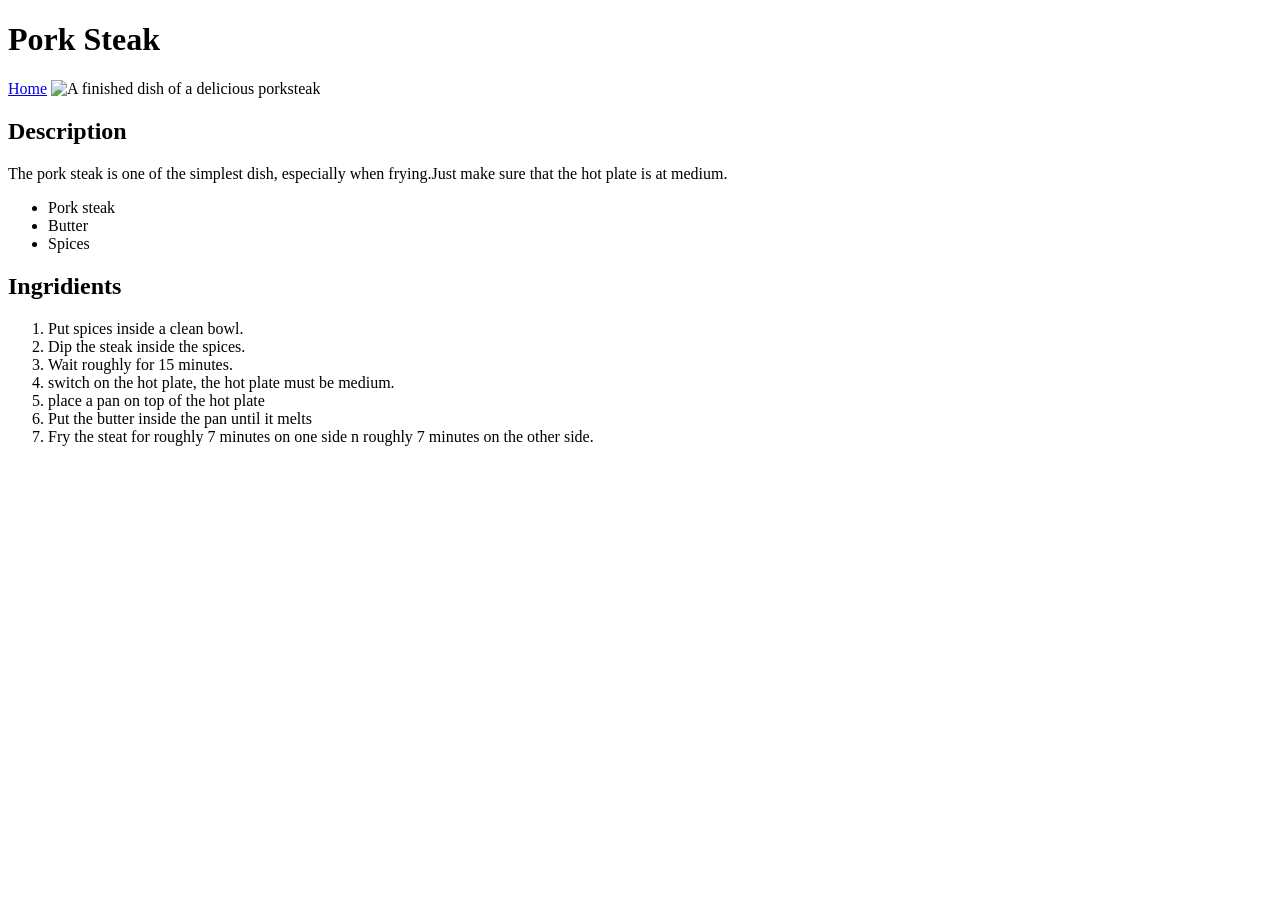
==== recipes/porksteak.html @ 26a21c15 "Add porksteak.htm, scones.html, and skopo.html" ====
<!DOCTYPE html>
<html lang="en">
    <head>
        <meta charset="UTF-8">
        <title>Pork Steak</title>
    </head>

    <body>
        <h1>Pork Steak</h1>

        <a href="../index.html">Home</a>

        <img src="porksteak.jpeg" alt="A finished dish of a delicious porksteak">

        <h2>Description</h2>

        <p>The pork steak is one of the simplest dish, especially when frying.Just make sure that the hot plate is at medium.</p>

        <ul>
            <li>Pork steak</li>
            <li>Butter</li>
            <li>Spices</li>
        </ul>

        <h2>Ingridients</h2>

        <ol>
            <li>Put spices inside a clean bowl.</li>
            <li>Dip the steak inside the spices.</li>
            <li>Wait roughly for 15 minutes.</li>
            <li>switch on the hot plate, the hot plate must be medium.</li>
            <li>place a pan on top of the hot plate</li>
            <li>Put the butter inside the pan until it melts</li>
            <li>Fry the steat for roughly 7 minutes on one side n roughly 7 minutes on the other side.</li>
        </ol>
    </body>
</html>
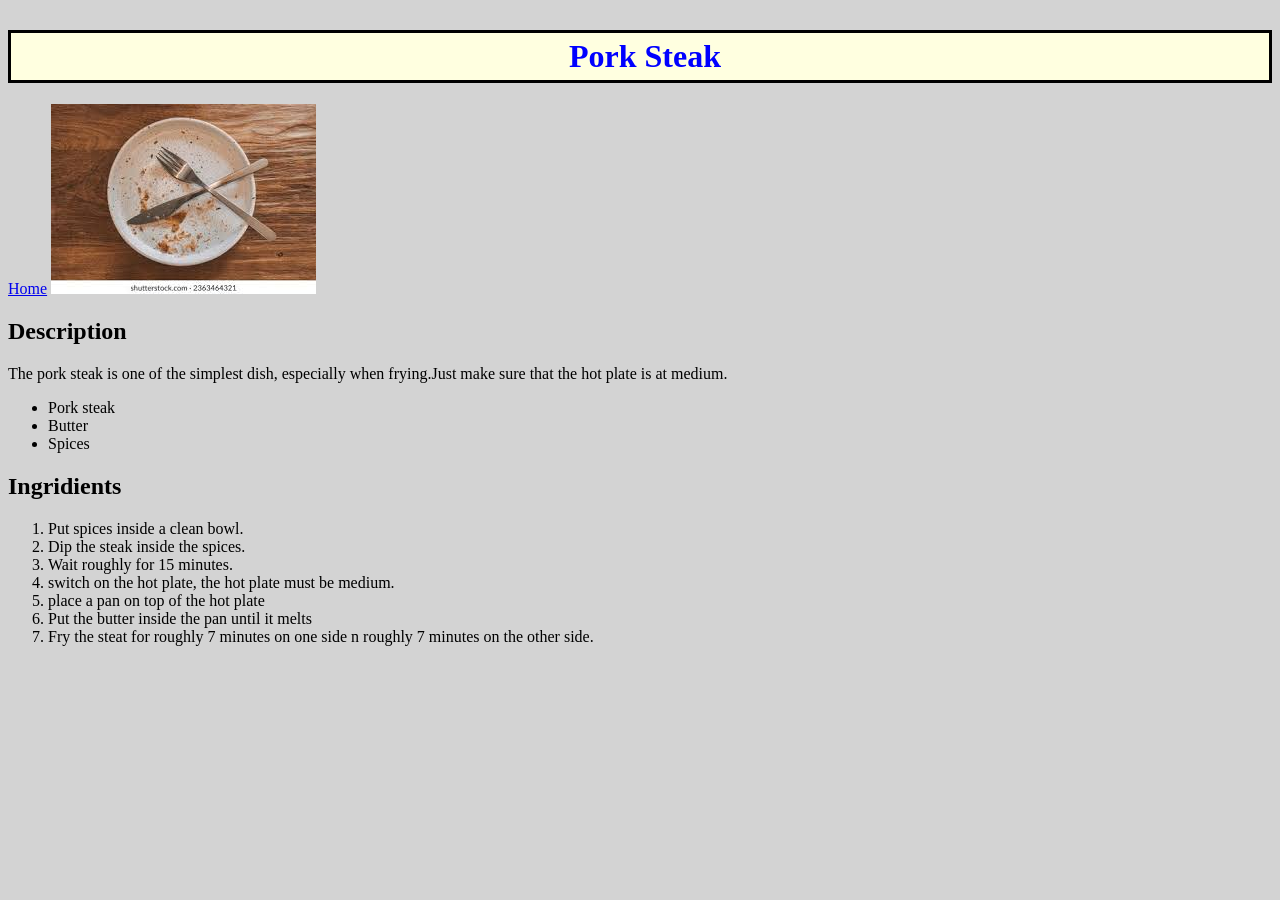
==== commit 953cef3d: "Added external CSS styling" ====
--- a/recipes/porksteak.html
+++ b/recipes/porksteak.html
@@ -3,6 +3,7 @@
     <head>
         <meta charset="UTF-8">
         <title>Pork Steak</title>
+        <link rel="stylesheet" href="porksteak.css">
     </head>
 
     <body>
--- a/recipes/porksteak.css
+++ b/recipes/porksteak.css
@@ -0,0 +1,14 @@
+body {
+    background: lightgray;
+}
+
+h1 {
+    color: blue;
+    margin-top: 30px;
+    padding: 5px;
+    border: 3px solid black;
+    text-align: center;
+    padding-left: 15px;
+    background-color: lightyellow;
+    
+}
